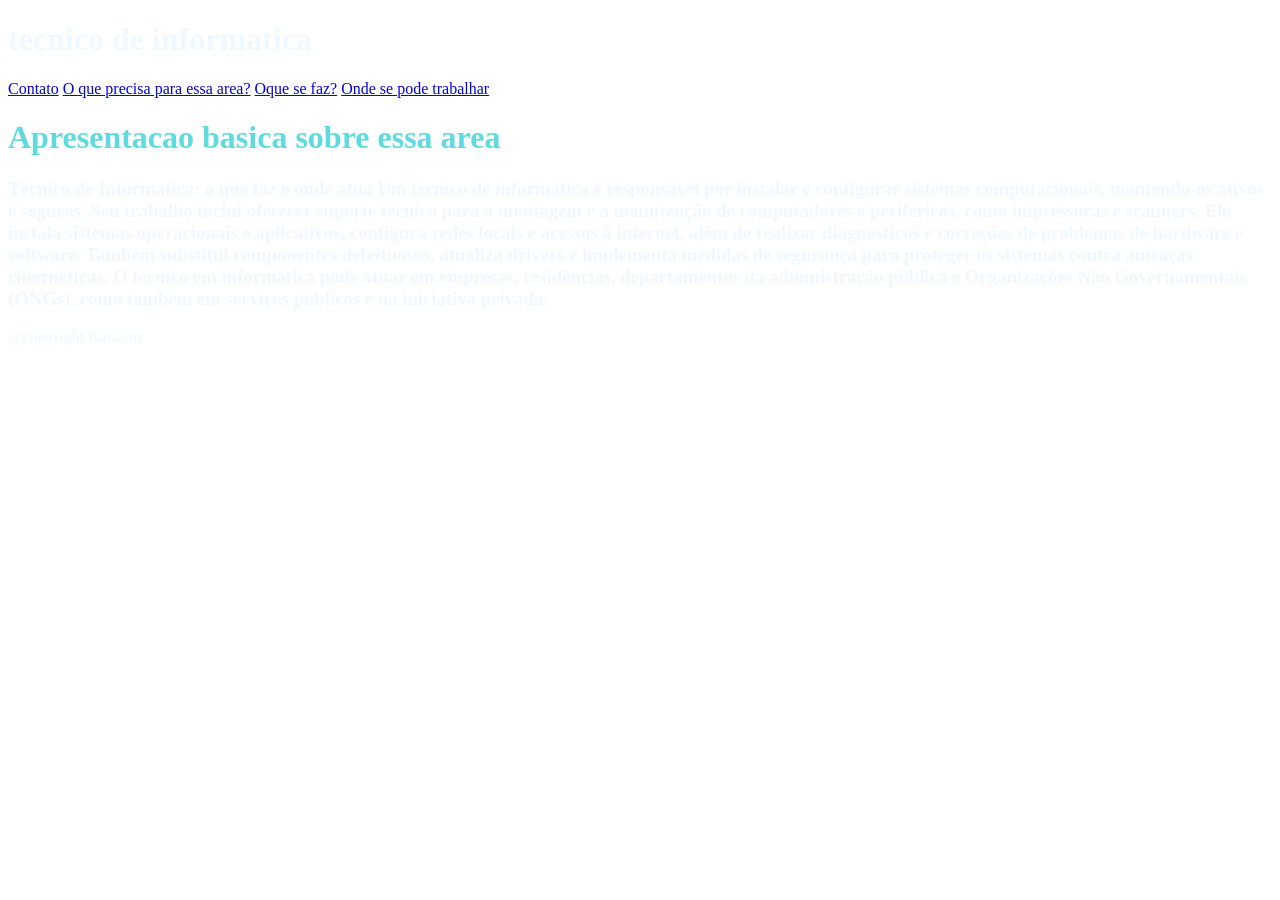
==== index.html @ cc706399 "trazendo projeto" ====
<!DOCTYPE html>
<html lang="en">

<head>
    <link rel="stylesheet" href="/CSS/style.css">
    <meta charset="UTF-8">
    <meta name="viewport" content="width=device-width, initial-scale=1.0">
    <title>projeto</title>
</head>

<body>

  <div>
     <h1 style="color: aliceblue;">tecnico de informatica</h1>
    </div>
    <nav class="navbar">
        
            <a href="contato.html">Contato</a>
              <a href="oque precisa.html">O que precisa para essa area?</a>
            <a href="oque faz.html">Oque se faz?</a></li>
            <a href="trabalho.html">Onde se pode trabalhar</a>
           
              
           
          
    
    </nav>
    <h1 style="color: rgb(95, 219, 223);" id="titulo">Apresentacao basica sobre essa area</h1>
<div class="container">
<h3 style="color: aliceblue;">
Técnico de Informatica: o que faz e onde atua
Um técnico de informática é responsável por instalar e configurar sistemas computacionais, mantendo-os ativos e seguros. Seu trabalho inclui oferecer suporte técnico para a montagem e a manutenção de computadores e periféricos, como impressoras e scanners. Ele instala sistemas operacionais e aplicativos, configura redes locais e acessos à internet, além de realizar diagnósticos e correções de problemas de hardware e software. Também substitui componentes defeituosos, atualiza drivers e implementa medidas de segurança para proteger os sistemas contra ameaças cibernéticas. O técnico em informática pode atuar em empresas, residências, departamentos da administração pública e Organizações Não Governamentais (ONGs), como também em serviços públicos e na iniciativa privada.
</h3>
</div>
<footer style="color: aliceblue;">
 @copyright Kauazin 
</footer>
</body>

</html>
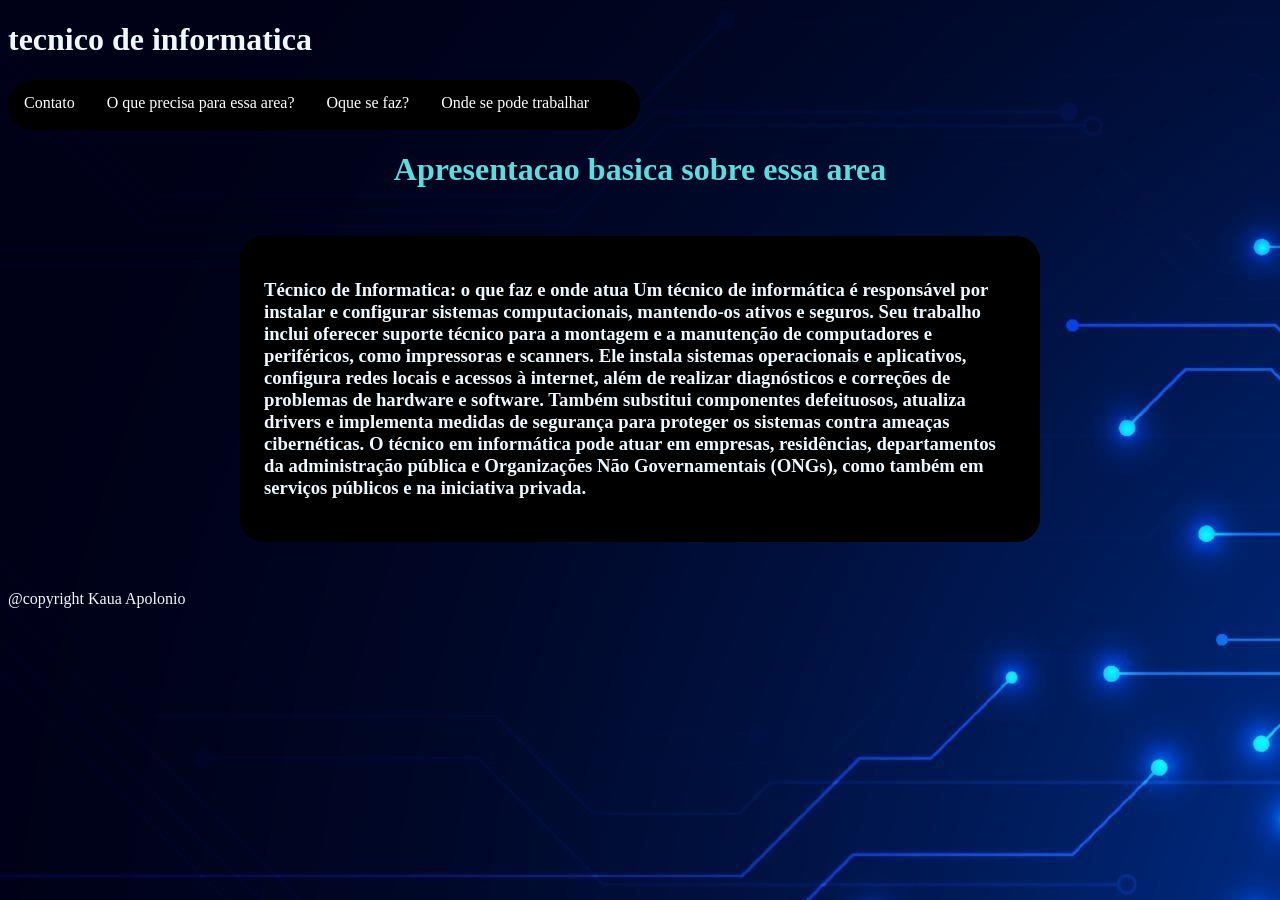
==== commit 38660b70: "alteraçao" ====
--- a/index.html
+++ b/index.html
@@ -2,7 +2,7 @@
 <html lang="en">
 
 <head>
-    <link rel="stylesheet" href="/CSS/style.css">
+    <link rel="stylesheet" href="./CSS/style.css">
     <meta charset="UTF-8">
     <meta name="viewport" content="width=device-width, initial-scale=1.0">
     <title>projeto</title>
@@ -33,7 +33,7 @@
 </h3>
 </div>
 <footer style="color: aliceblue;">
- @copyright Kauazin 
+ @copyright Kaua Apolonio
 </footer>
 </body>
 
--- a/CSS/style.css
+++ b/CSS/style.css
@@ -0,0 +1,66 @@
+
+#intel{
+border-radius: 30px;
+ }
+ #pichau{
+border-radius: 30px;
+ }
+ .container{
+background-color:#000000; 
+border-radius: 24px;
+margin: 48px auto;
+padding:24px ;
+width: 800px;
+box-sizing: border-box;
+}
+ 
+ body{
+background-image: url(/imgs/2062629-abstract-background-with-technology-circuit-board-texture-electronic-motherboard-illustration-communication-and-engineering-concept-vector-illustration-vetor.jpg);
+
+ }
+ #titulo{
+text-align: center;
+
+ }
+ .navbar{
+height: 50px;
+overflow: hidden;
+background-color: black;
+border-radius: 30px;
+width: 50%;
+ }
+.navbar a{
+float: left;
+display: block;
+color: rgb(255, 255, 255);
+text-align: center;
+padding: 14px 16px;
+text-decoration: none;
+}
+.navbar a:hover{
+background-color: rgb(0, 0, 0);
+color: rgb(95, 219, 223);
+}
+ /* contato.html */
+
+.formulario-campo{
+display: flex; 
+flex: 1;
+gap: 16px; 
+width: 70%;
+justify-content: space-around;
+}
+.formulario-campo label{
+font-family: "inter",sans-serif;
+font-weight: 400;
+}
+
+.formulario-campo input,
+.formulario-campo select,
+.formulario-campo textarea{
+width: 300px;
+justify-self: flex-end;    
+margin-bottom: 8px;
+align-items: center;
+
+}
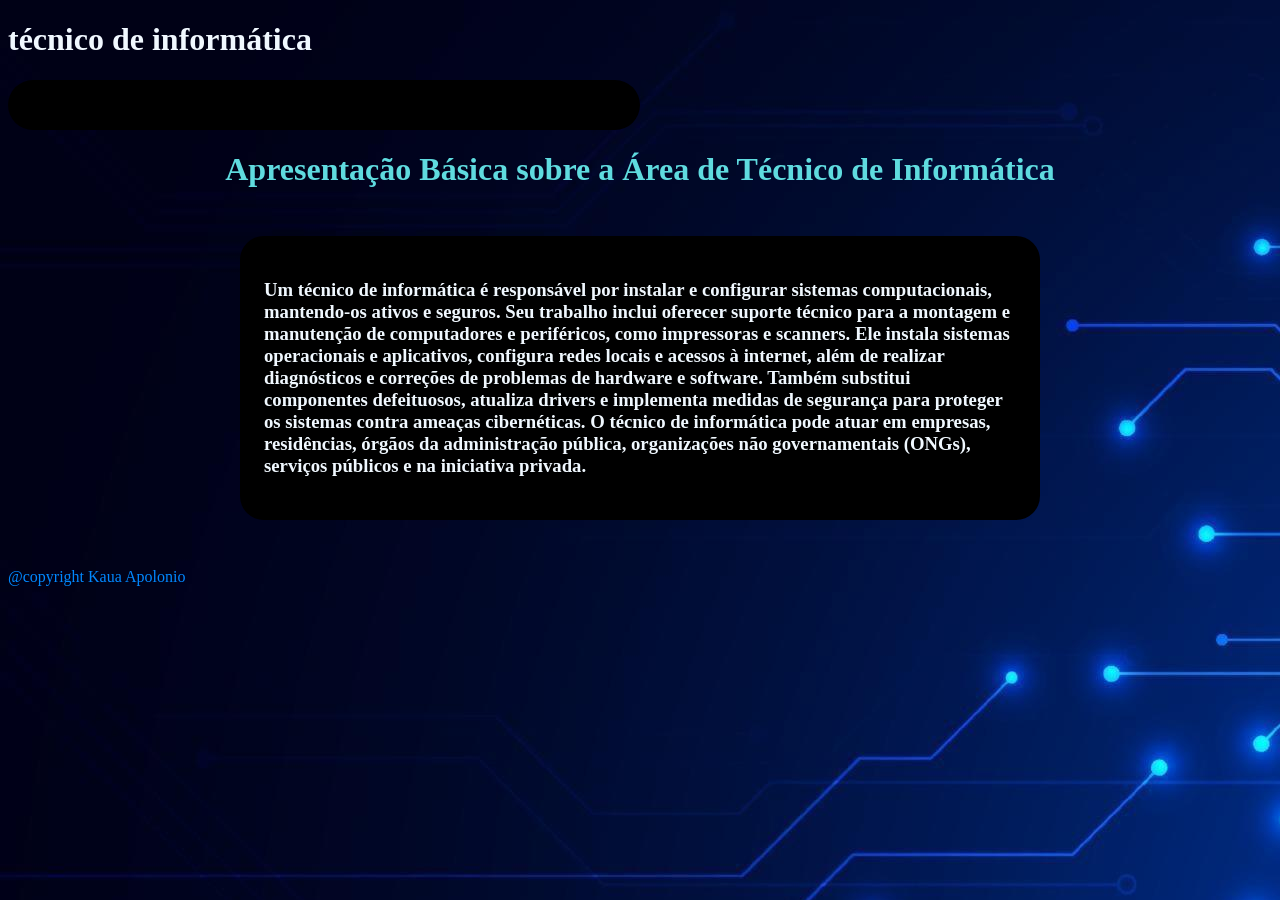
==== commit 5a8b49ac: "mudanças" ====
--- a/index.html
+++ b/index.html
@@ -2,7 +2,7 @@
 <html lang="en">
 
 <head>
-    <link rel="stylesheet" href="./CSS/style.css">
+    <link rel="stylesheet" href="CSS/style.css">
     <meta charset="UTF-8">
     <meta name="viewport" content="width=device-width, initial-scale=1.0">
     <title>projeto</title>
@@ -11,7 +11,7 @@
 <body>
 
   <div>
-     <h1 style="color: aliceblue;">tecnico de informatica</h1>
+     <h1 style="color: aliceblue;"> técnico de informática </h1>
     </div>
     <nav class="navbar">
         
@@ -25,14 +25,13 @@
           
     
     </nav>
-    <h1 style="color: rgb(95, 219, 223);" id="titulo">Apresentacao basica sobre essa area</h1>
+    <h1 style="color: rgb(95, 219, 223);" id="titulo">Apresentação Básica sobre a Área de Técnico de Informática</h1>
 <div class="container">
 <h3 style="color: aliceblue;">
-Técnico de Informatica: o que faz e onde atua
-Um técnico de informática é responsável por instalar e configurar sistemas computacionais, mantendo-os ativos e seguros. Seu trabalho inclui oferecer suporte técnico para a montagem e a manutenção de computadores e periféricos, como impressoras e scanners. Ele instala sistemas operacionais e aplicativos, configura redes locais e acessos à internet, além de realizar diagnósticos e correções de problemas de hardware e software. Também substitui componentes defeituosos, atualiza drivers e implementa medidas de segurança para proteger os sistemas contra ameaças cibernéticas. O técnico em informática pode atuar em empresas, residências, departamentos da administração pública e Organizações Não Governamentais (ONGs), como também em serviços públicos e na iniciativa privada.
+Um técnico de informática é responsável por instalar e configurar sistemas computacionais, mantendo-os ativos e seguros. Seu trabalho inclui oferecer suporte técnico para a montagem e manutenção de computadores e periféricos, como impressoras e scanners. Ele instala sistemas operacionais e aplicativos, configura redes locais e acessos à internet, além de realizar diagnósticos e correções de problemas de hardware e software. Também substitui componentes defeituosos, atualiza drivers e implementa medidas de segurança para proteger os sistemas contra ameaças cibernéticas. O técnico de informática pode atuar em empresas, residências, órgãos da administração pública, organizações não governamentais (ONGs), serviços públicos e na iniciativa privada.
 </h3>
 </div>
-<footer style="color: aliceblue;">
+<footer style="color: rgb(0, 136, 255);">
  @copyright Kaua Apolonio
 </footer>
 </body>
--- a/CSS/style.css
+++ b/CSS/style.css
@@ -15,7 +15,7 @@
 }
  
  body{
-background-image: url(/imgs/2062629-abstract-background-with-technology-circuit-board-texture-electronic-motherboard-illustration-communication-and-engineering-concept-vector-illustration-vetor.jpg);
+background-image: url("../imgs/2062629-abstract-background-with-technology-circuit-board-texture-electronic-motherboard-illustration-communication-and-engineering-concept-vector-illustration-vetor.jpg");
 
  }
  #titulo{
@@ -32,18 +32,19 @@
 .navbar a{
 float: left;
 display: block;
-color: rgb(255, 255, 255);
+color: rgb(0, 0, 0);
 text-align: center;
 padding: 14px 16px;
 text-decoration: none;
 }
 .navbar a:hover{
-background-color: rgb(0, 0, 0);
-color: rgb(95, 219, 223);
+background-color: #222;
+ color: #00eaff;
 }
  /* contato.html */
 
 .formulario-campo{
+color: rgb(0, 0, 0);
 display: flex; 
 flex: 1;
 gap: 16px; 
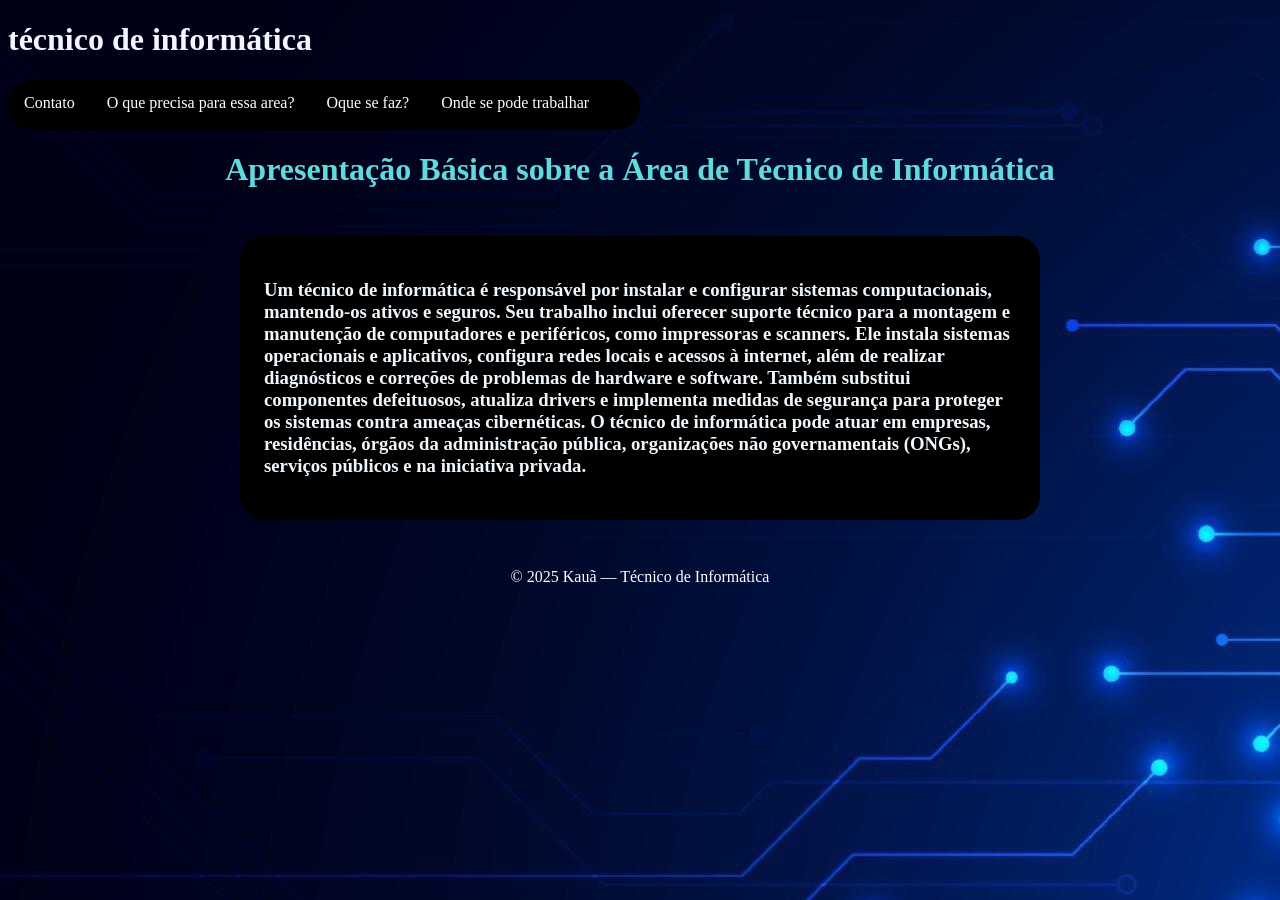
==== commit 8821042d: "cabando" ====
--- a/index.html
+++ b/index.html
@@ -31,8 +31,8 @@
 Um técnico de informática é responsável por instalar e configurar sistemas computacionais, mantendo-os ativos e seguros. Seu trabalho inclui oferecer suporte técnico para a montagem e manutenção de computadores e periféricos, como impressoras e scanners. Ele instala sistemas operacionais e aplicativos, configura redes locais e acessos à internet, além de realizar diagnósticos e correções de problemas de hardware e software. Também substitui componentes defeituosos, atualiza drivers e implementa medidas de segurança para proteger os sistemas contra ameaças cibernéticas. O técnico de informática pode atuar em empresas, residências, órgãos da administração pública, organizações não governamentais (ONGs), serviços públicos e na iniciativa privada.
 </h3>
 </div>
-<footer style="color: rgb(0, 136, 255);">
- @copyright Kaua Apolonio
+<footer class="footer">
+  <p>© 2025 Kauã — Técnico de Informática</p>
 </footer>
 </body>
 
--- a/CSS/style.css
+++ b/CSS/style.css
@@ -25,14 +25,14 @@
  .navbar{
 height: 50px;
 overflow: hidden;
-background-color: black;
+background-color: rgb(0, 0, 0);
 border-radius: 30px;
 width: 50%;
  }
 .navbar a{
 float: left;
 display: block;
-color: rgb(0, 0, 0);
+color: #ffffff;
 text-align: center;
 padding: 14px 16px;
 text-decoration: none;
@@ -41,10 +41,15 @@
 background-color: #222;
  color: #00eaff;
 }
+.footer {
+ 
+  color: #fff;
+  text-align: center
+}
  /* contato.html */
 
 .formulario-campo{
-color: rgb(0, 0, 0);
+color: rgb(255, 255, 255);
 display: flex; 
 flex: 1;
 gap: 16px; 
